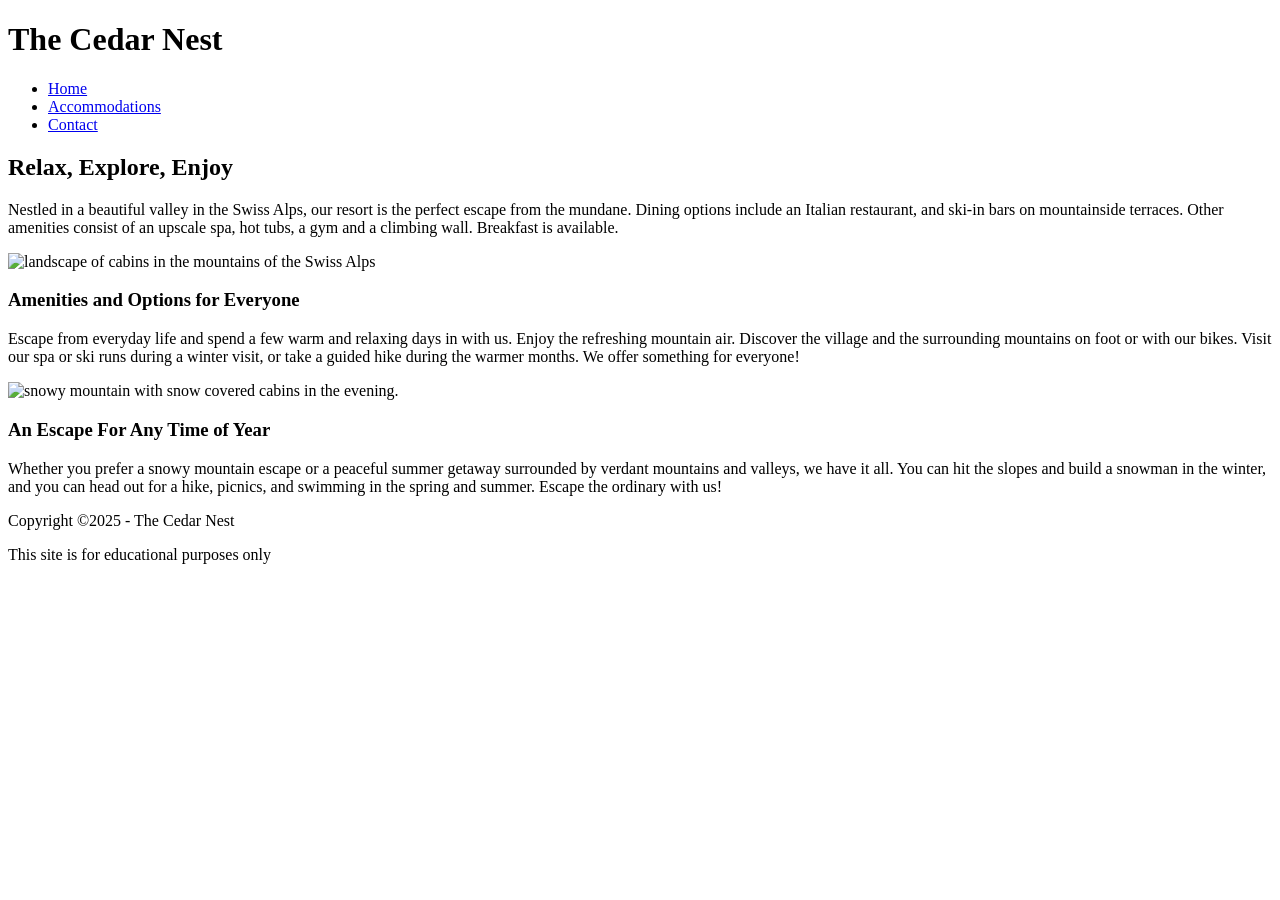
==== index.html @ b3ec8c48 "Added files" ====
<!DOCTYPE html>
<html lang="en">
    <head>
        <meta charset="utf-8">
        <title>The Cedar Nest</title>
        <meta name="author" content="Allison Marshall">
        <meta name="description" content="A website for The Cedar Nest, a resort situated in the Swiss Alps.">
        
        <link rel="icon" href="images/favicon-16x16.png" type="image/x-icon">

        <link rel="preconnect" href="https://fonts.googleapis.com">
        <link rel="preconnect" href="https://fonts.gstatic.com" crossorigin>
        <link href="https://fonts.googleapis.com/css2?family=Aladin&family=Nanum+Myeongjo&family=Open+Sans:ital,wght@0,300..800;1,300..800&display=swap" rel="stylesheet">

        <link rel="stylesheet" href="styles.css">
    </head>

    <body>
        <header>
            <a href="#" aria-label="Go to The Cedar Nest homepage">
            </a>
            <h1>The Cedar Nest</h1>
            <nav>
                <ul>
                    <li><a href="index.html">Home</a></li>
                    <li><a href="#">Accommodations</a></li>
                    <li><a href="contact.html">Contact</a></li>
                    </ul>
            </nav>
        </header>

        <main>
            <div class="main-back">
                <section id="h2">
                    <h2>Relax, Explore, Enjoy</h2>
                        <p>Nestled in a beautiful valley in the Swiss Alps, our resort is the perfect escape from the mundane. Dining options include an Italian restaurant, and ski-in bars on mountainside terraces. Other amenities consist of an upscale spa, hot tubs, a gym and a climbing wall. Breakfast is available.</p>
                </section>
                <div class="content-all">
                    <section class="pt1">
                        <div class="pt1">
                            <img src="images/swiss-chalet.jpg" alt="landscape of cabins in the mountains of the Swiss Alps" width="650" height="400">
                            <h3>Amenities and Options for Everyone</h3>
                            <p>Escape from everyday life and spend a few warm and relaxing days in with us. Enjoy the refreshing mountain air. Discover the village and the surrounding mountains on foot or with our bikes. Visit our spa or ski runs during a winter visit, or take a guided hike during the warmer months. We offer something for everyone!</p>
                        </div>
                    </section>
            
                    <section class="pt2">
                        <div class="pt2">
                            <img src="images/snowy-chalet.jpg" alt="snowy mountain with snow covered cabins in the evening." width="650" height="400">
                            <h3>An Escape For Any Time of Year</h3>
                            <p> Whether you prefer a snowy mountain escape or a peaceful summer getaway surrounded by verdant mountains and valleys, we have it all. You can hit the slopes and build a snowman in the winter, and you can head out for a hike, picnics, and swimming in the spring and summer. Escape the ordinary with us!</p>
                        </div>
                    </section>
                </div>
            </div>
        </main>

        <footer>
            <p>Copyright ©2025 - The Cedar Nest</p>
            <p>This site is for educational purposes only</p>
        </footer>
    </body>
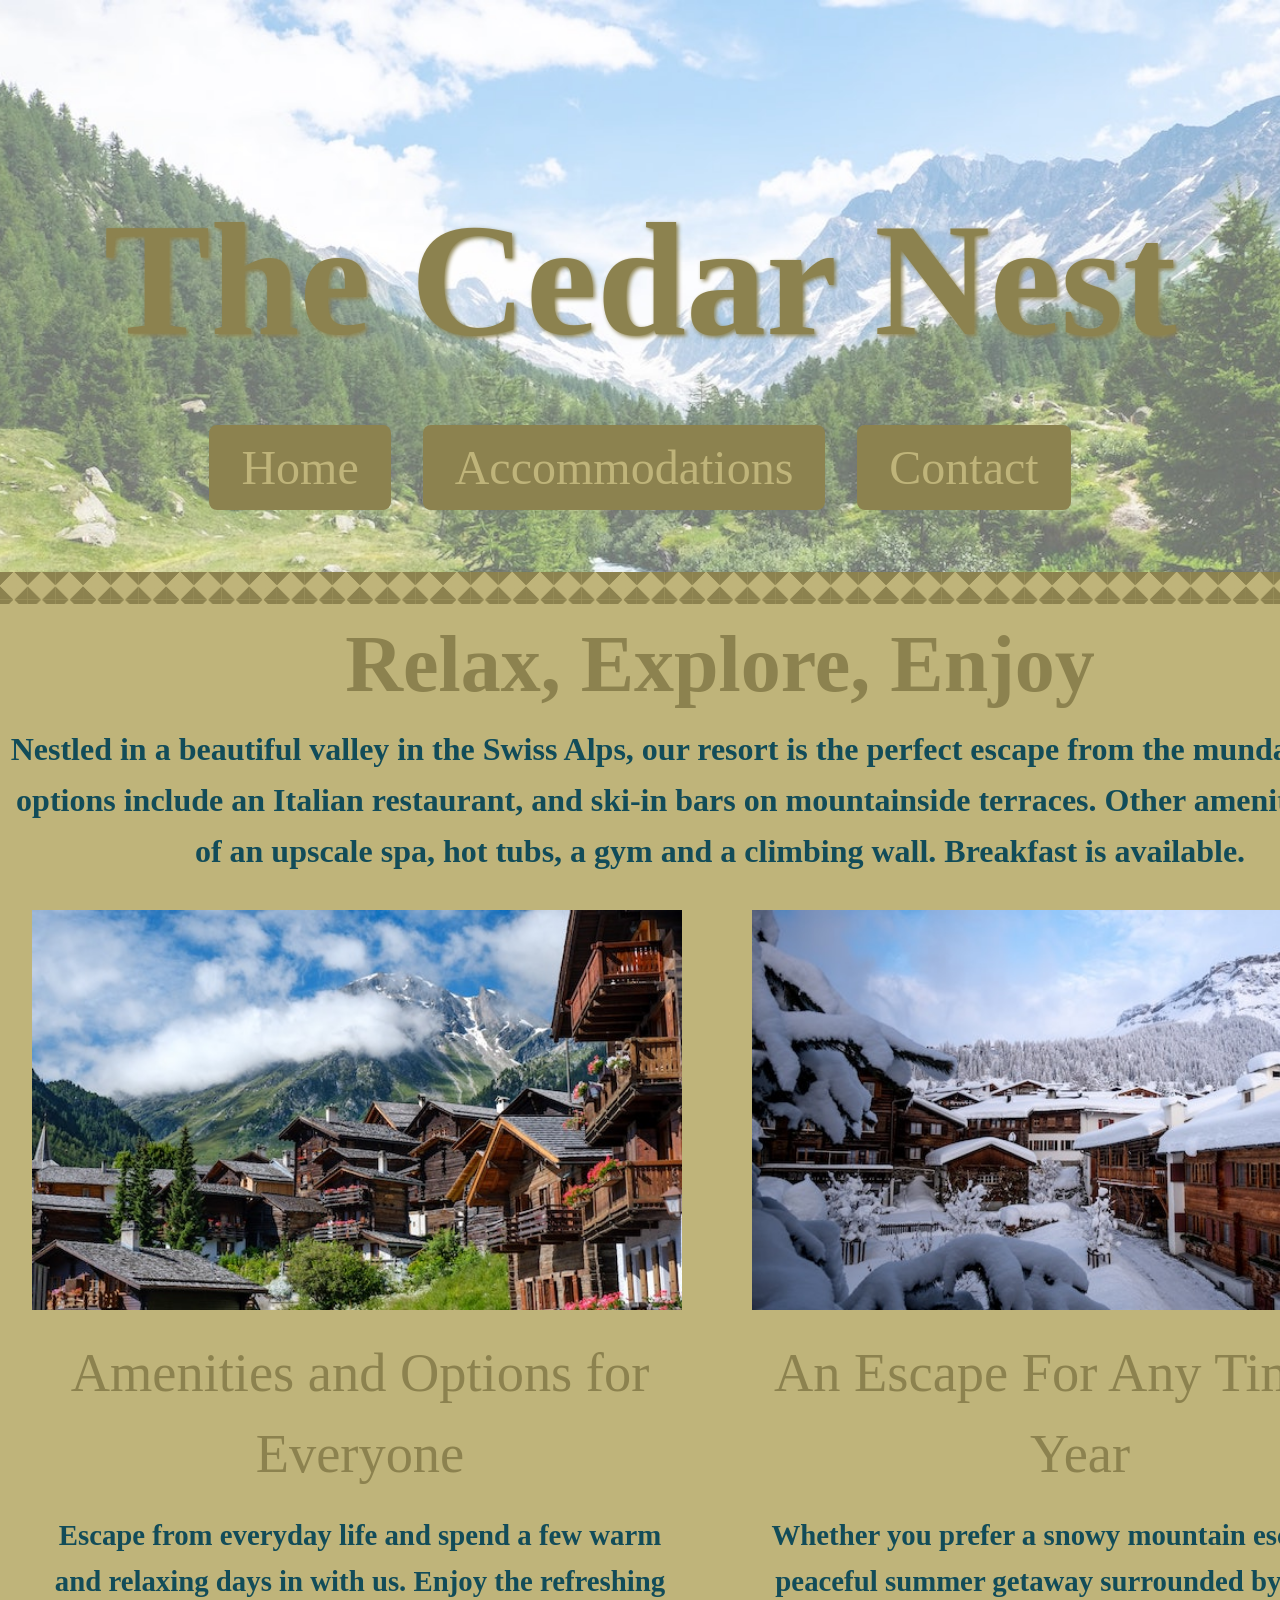
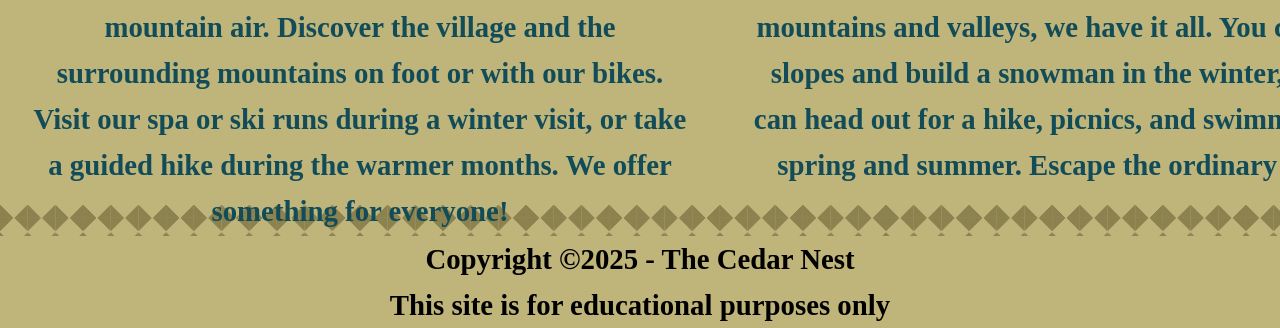
==== commit fdf33770: "added the correct files of html/css" ====
--- a/index.html
+++ b/index.html
@@ -12,7 +12,7 @@
         <link rel="preconnect" href="https://fonts.gstatic.com" crossorigin>
         <link href="https://fonts.googleapis.com/css2?family=Aladin&family=Nanum+Myeongjo&family=Open+Sans:ital,wght@0,300..800;1,300..800&display=swap" rel="stylesheet">
 
-        <link rel="stylesheet" href="styles.css">
+        <link rel="stylesheet" href="styles.obs.css">
     </head>
 
     <body>
--- a/styles.obs.css
+++ b/styles.obs.css
@@ -0,0 +1,2 @@
+/* OBFUSCATED BY CSSOBFUSCATOR.COM at 2025/05/02 16:32:02 */
+html,body{margin-left:0;}body,html{margin-bottom:0;}html,body{margin-right:0;}html,body{margin-top:0;}html,body{padding-left:0;}html,body{padding-bottom:0;}html,body{padding-right:0;}body,html{padding-top:0;}#form{display:grid;}html{border-left-width:0;}html{border-bottom-width:0;}html{border-right-width:0;}html{border-top-width:0;}blockquote:before{content:"";}html{border-left-style:none;}html{border-bottom-style:none;}html{border-right-style:none;}html{border-top-style:none;}html{border-left-color:currentColor;}html{border-bottom-color:currentColor;}html{border-right-color:currentColor;}html{border-top-color:currentColor;}html{border-image:none;}html{font-size:100%;}html{font:inherit;}body,html,span,div{vertical-align:baseline;}#form{grid-template-columns:1fr 1fr;}body{border-left-width:0;}body{border-bottom-width:0;}body{border-right-width:0;}body{border-top-width:0;}body{border-left-style:none;}body{border-bottom-style:none;}body{border-right-style:none;}body{border-top-style:none;}body{border-left-color:currentColor;}body{border-bottom-color:currentColor;}body{border-right-color:currentColor;}body{border-top-color:currentColor;}body{border-image:none;}body{font-size:100%;}body{font:inherit;}div,span,object,applet{margin-left:0;}span,div,object,applet{margin-bottom:0;}applet,div,object,span{margin-right:0;}div,span,object,applet{margin-top:0;}div,span,object,applet{padding-left:0;}span,object,div,applet{padding-bottom:0;}applet,span,div,object{padding-right:0;}div,object,applet,span{padding-top:0;}div{border-left-width:0;}div{border-bottom-width:0;}div{border-right-width:0;}div{border-top-width:0;}div{border-left-style:none;}div{border-bottom-style:none;}div{border-right-style:none;}div{border-top-style:none;}div{border-left-color:currentColor;}div{border-bottom-color:currentColor;}div{border-right-color:currentColor;}div{border-top-color:currentColor;}div{border-image:none;}div{font-size:100%;}div{font:inherit;}span{border-left-width:0;}span{border-bottom-width:0;}span{border-right-width:0;}span{border-top-width:0;}span{border-left-style:none;}span{border-bottom-style:none;}span{border-right-style:none;}span{border-top-style:none;}span{border-left-color:currentColor;}span{border-bottom-color:currentColor;}span{border-right-color:currentColor;}span{border-top-color:currentColor;}span{border-image:none;}span{font-size:100%;}span{font:inherit;}:root{--med-blue:#387ca6;}applet{border-left-width:0;}applet{border-bottom-width:0;}applet{border-right-width:0;}applet{border-top-width:0;}applet{border-left-style:none;}applet{border-bottom-style:none;}applet{border-right-style:none;}applet{border-top-style:none;}applet{border-left-color:currentColor;}applet{border-bottom-color:currentColor;}applet{border-right-color:currentColor;}applet{border-top-color:currentColor;}:root{--lt-blue:#a0c9d9;}applet{border-image:none;}applet{font-size:100%;}applet{font:inherit;}object,applet{vertical-align:baseline;}:root{--dk-blue:#124c59;}:root{--dk-beige:#8c824f;}object{border-left-width:0;}object{border-bottom-width:0;}object{border-right-width:0;}object{border-top-width:0;}object{border-left-style:none;}object{border-bottom-style:none;}object{border-right-style:none;}object{border-top-style:none;}object{border-left-color:currentColor;}object{border-bottom-color:currentColor;}object{border-right-color:currentColor;}object{border-top-color:currentColor;}object{border-image:none;}object{font-size:100%;}object{font:inherit;}h2,iframe,h1,h3{margin-left:0;}iframe,h3,h1,h2{margin-bottom:0;}h3,h2,iframe,h1{margin-right:0;}h1,h3,h2,iframe{margin-top:0;}h3,h1,iframe,h2{padding-left:0;}h2,h1,h3,iframe{padding-bottom:0;}h1,iframe,h2,h3{padding-right:0;}h3,iframe,h2,h1{padding-top:0;}iframe{border-left-width:0;}iframe{border-bottom-width:0;}:root{--lt-beige:#bfb47a;}iframe{border-right-width:0;}iframe{border-top-width:0;}iframe{border-left-style:none;}iframe{border-bottom-style:none;}iframe{border-right-style:none;}iframe{border-top-style:none;}iframe{border-left-color:currentColor;}iframe{border-bottom-color:currentColor;}iframe{border-right-color:currentColor;}iframe{border-top-color:currentColor;}iframe{border-image:none;}iframe{font-size:100%;}iframe{font:inherit;}h1,iframe{vertical-align:baseline;}h1{border-left-width:0;}h1{border-bottom-width:0;}h1{border-right-width:0;}h1{border-top-width:0;}h1{border-left-style:none;}h1{border-bottom-style:none;}h1{border-right-style:none;}h1{border-top-style:none;}h1{border-left-color:currentColor;}h1{border-bottom-color:currentColor;}h1{border-right-color:currentColor;}h1{border-top-color:currentColor;}h1{border-image:none;}h1{font-size:100%;}h1{font:inherit;}h2{border-left-width:0;}blockquote:before{content:none;}h2{border-bottom-width:0;}h2{border-right-width:0;}h2{border-top-width:0;}h2{border-left-style:none;}h2{border-bottom-style:none;}h2{border-right-style:none;}h2{border-top-style:none;}nav a:hover{color:var(--lt-blue);}h2{border-left-color:currentColor;}h2{border-bottom-color:currentColor;}h2{border-right-color:currentColor;}h2{border-top-color:currentColor;}h2{border-image:none;}h2{font-size:100%;}h2{font:inherit;}h3,h2{vertical-align:baseline;}h1:hover{color:var(--dk-blue);}h3{border-left-width:0;}h3{border-bottom-width:0;}h3{border-right-width:0;}h3{border-top-width:0;}h3{border-left-style:none;}h3{border-bottom-style:none;}h3{border-right-style:none;}h3{border-top-style:none;}#form{gap:.5rem;}h3{border-left-color:currentColor;}h3{border-bottom-color:currentColor;}h3{border-right-color:currentColor;}h3{border-top-color:currentColor;}h3{border-image:none;}h3{font-size:100%;}h3{font:inherit;}h5,h4{margin-left:0;}h5,h6,h4,#form{margin-bottom:0;}h4,h5{margin-right:0;}[class~=radio-option] input[type="radio"]{background-color:white;}h4,h5{margin-top:0;}h4,h5{padding-left:0;}h5,h4{padding-bottom:0;}h4,h5{padding-right:0;}h5,h4{padding-top:0;}h4{border-left-width:0;}#form{margin-left:auto;}h4{border-bottom-width:0;}h4{border-right-width:0;}h4{border-top-width:0;}h4{border-left-style:none;}h4{border-bottom-style:none;}h4{border-right-style:none;}h4{border-top-style:none;}h4{border-left-color:currentColor;}h4{border-bottom-color:currentColor;}h4{border-right-color:currentColor;}h4{border-top-color:currentColor;}h4{border-image:none;}h4{font-size:100%;}h4{font:inherit;}h4,h5{vertical-align:baseline;}h5{border-left-width:0;}blockquote:after{content:"";}h5{border-bottom-width:0;}h5{border-right-width:0;}h5{border-top-width:0;}h5{border-left-style:none;}h5{border-bottom-style:none;}h5{border-right-style:none;}h5{border-top-style:none;}h5{border-left-color:currentColor;}h5{border-bottom-color:currentColor;}h5{border-right-color:currentColor;}h5{border-top-color:currentColor;}h5{border-image:none;}h5{font-size:100%;}:root{--body-fonts:"Aladin","Nanum-Myeongjo","Open-Sans";}h5{font:inherit;}h6,p{margin-left:0;}p,h6{margin-right:0;}p,h6{margin-top:0;}h6,p{padding-left:0;}h6,p{padding-bottom:0;}h6,p{padding-right:0;}p,h6{padding-top:0;}h6{border-left-width:0;}h6{border-bottom-width:0;}h6{border-right-width:0;}h6{border-top-width:0;}h6{border-left-style:none;}h6{border-bottom-style:none;}h6{border-right-style:none;}h6{border-top-style:none;}h6{border-left-color:currentColor;}h6{border-bottom-color:currentColor;}h6{border-right-color:currentColor;}h6{border-top-color:currentColor;}h6{border-image:none;}h6{font-size:100%;}h6{font:inherit;}p,h6{vertical-align:baseline;}blockquote,p{margin-bottom:0;}p{border-left-width:0;}.radio-option input[type="radio"]:checked::before{content:"";}p{border-bottom-width:0;}p{border-right-width:0;}p{border-top-width:0;}p{border-left-style:none;}.radio-option input[type="radio"]:checked::before{width:.145833333in;}p{border-bottom-style:none;}p{border-right-style:none;}p{border-top-style:none;}#my-submit:focus{outline:.1875pc solid var(--med-blue);}p{border-left-color:currentColor;}p{border-bottom-color:currentColor;}p{border-right-color:currentColor;}p{border-top-color:currentColor;}p{border-image:none;}p{font-size:100%;}p{font:inherit;}abbr,blockquote,pre,a{margin-left:0;}a,abbr,blockquote,pre{margin-right:0;}blockquote,pre{margin-top:0;}pre,blockquote{padding-left:0;}pre,blockquote{padding-bottom:0;}pre,blockquote{padding-right:0;}pre,blockquote{padding-top:0;}blockquote{border-left-width:0;}blockquote{border-bottom-width:0;}blockquote{border-right-width:0;}blockquote{border-top-width:0;}blockquote{border-left-style:none;}blockquote{border-bottom-style:none;}blockquote{border-right-style:none;}blockquote{border-top-style:none;}#form{margin-right:auto;}blockquote{border-left-color:currentColor;}blockquote{border-bottom-color:currentColor;}blockquote{border-right-color:currentColor;}blockquote{border-top-color:currentColor;}blockquote{border-image:none;}blockquote{font-size:100%;}blockquote{font:inherit;}blockquote,pre{vertical-align:baseline;}pre,a{margin-bottom:0;}pre{border-left-width:0;}pre{border-bottom-width:0;}pre{border-right-width:0;}pre{border-top-width:0;}pre{border-left-style:none;}pre{border-bottom-style:none;}pre{border-right-style:none;}pre{border-top-style:none;}pre{border-left-color:currentColor;}pre{border-bottom-color:currentColor;}pre{border-right-color:currentColor;}pre{border-top-color:currentColor;}pre{border-image:none;}pre{font-size:100%;}pre{font:inherit;}h1:hover{cursor:default;}acronym,a,abbr,#form{margin-top:0;}abbr,a{padding-left:0;}a,abbr{padding-bottom:0;}abbr,a{padding-right:0;}a,abbr{padding-top:0;}a{border-left-width:0;}a{border-bottom-width:0;}a{border-right-width:0;}a{border-top-width:0;}a{border-left-style:none;}a{border-bottom-style:none;}a{border-right-style:none;}[class~=main-back]{background-color:var(--lt-beige);}a{border-top-style:none;}a{border-left-color:currentColor;}a{border-bottom-color:currentColor;}a{border-right-color:currentColor;}a{border-top-color:currentColor;}a{border-image:none;}a{font-size:100%;}a{font:inherit;}a,abbr{vertical-align:baseline;}acronym,abbr{margin-bottom:0;}abbr{border-left-width:0;}abbr{border-bottom-width:0;}abbr{border-right-width:0;}abbr{border-top-width:0;}#form{padding-left:3rem;}abbr{border-left-style:none;}abbr{border-bottom-style:none;}abbr{border-right-style:none;}abbr{border-top-style:none;}abbr{border-left-color:currentColor;}abbr{border-bottom-color:currentColor;}abbr{border-right-color:currentColor;}abbr{border-top-color:currentColor;}abbr{border-image:none;}abbr{font-size:100%;}abbr{font:inherit;}acronym,address{margin-left:0;}#form{padding-bottom:3rem;}cite,address,acronym,big{margin-right:0;}address,acronym,cite,big{padding-left:0;}big,address,acronym,cite{padding-bottom:0;}acronym,big,cite,address{padding-right:0;}cite,address,acronym,big{padding-top:0;}acronym{border-left-width:0;}acronym{border-bottom-width:0;}acronym{border-right-width:0;}acronym{border-top-width:0;}acronym{border-left-style:none;}acronym{border-bottom-style:none;}acronym{border-right-style:none;}acronym{border-top-style:none;}acronym{border-left-color:currentColor;}acronym{border-bottom-color:currentColor;}acronym{border-right-color:currentColor;}acronym{border-top-color:currentColor;}acronym{border-image:none;}acronym{font-size:100%;}acronym{font:inherit;}acronym,big,address,cite{vertical-align:baseline;}blockquote:after{content:none;}big,cite,code,address{margin-bottom:0;}address,big,code,cite{margin-top:0;}address{border-left-width:0;}address{border-bottom-width:0;}address{border-right-width:0;}address{border-top-width:0;}address{border-left-style:none;}address{border-bottom-style:none;}address{border-right-style:none;}address{border-top-style:none;}address{border-left-color:currentColor;}address{border-bottom-color:currentColor;}address{border-right-color:currentColor;}address{border-top-color:currentColor;}address{border-image:none;}address{font-size:100%;}address{font:inherit;}big,cite{margin-left:0;}big{border-left-width:0;}big{border-bottom-width:0;}big{border-right-width:0;}big{border-top-width:0;}big{border-left-style:none;}big{border-bottom-style:none;}big{border-right-style:none;}big{border-top-style:none;}big{border-left-color:currentColor;}big{border-bottom-color:currentColor;}big{border-right-color:currentColor;}big{border-top-color:currentColor;}big{border-image:none;}big{font-size:100%;}big{font:inherit;}[class~=radio-option] input[type="radio"]{border-radius:50%;}cite{border-left-width:0;}cite{border-bottom-width:0;}cite{border-right-width:0;}cite{border-top-width:0;}cite{border-left-style:none;}cite{border-bottom-style:none;}cite{border-right-style:none;}cite{border-top-style:none;}cite{border-left-color:currentColor;}cite{border-bottom-color:currentColor;}cite{border-right-color:currentColor;}cite{border-top-color:currentColor;}cite{border-image:none;}q:before{content:"";}cite{font-size:100%;}cite{font:inherit;}del,code{margin-left:0;}#form{padding-right:3rem;}code,del{margin-right:0;}code,del{padding-left:0;}[class~=main-back]{width:1440px;}code,del{padding-bottom:0;}del,code{padding-right:0;}h2:hover{color:var(--dk-blue);}code,del{padding-top:0;}code{border-left-width:0;}code{border-bottom-width:0;}code{border-right-width:0;}code{border-top-width:0;}code{border-left-style:none;}code{border-bottom-style:none;}code{border-right-style:none;}code{border-top-style:none;}code{border-left-color:currentColor;}code{border-bottom-color:currentColor;}code{border-right-color:currentColor;}code{border-top-color:currentColor;}code{border-image:none;}code{font-size:100%;}code{font:inherit;}code,del{vertical-align:baseline;}dfn,del{margin-bottom:0;}dfn,del{margin-top:0;}del{border-left-width:0;}del{border-bottom-width:0;}del{border-right-width:0;}del{border-top-width:0;}#form{padding-top:3rem;}#form{background-color:var(--lt-beige);}del{border-left-style:none;}del{border-bottom-style:none;}del{border-right-style:none;}del{border-top-style:none;}#my-comments{height:86.25pt;}del{border-left-color:currentColor;}del{border-bottom-color:currentColor;}del{border-right-color:currentColor;}del{border-top-color:currentColor;}[class~=main-back]{height:900pt;}del{border-image:none;}del{font-size:100%;}del{font:inherit;}em,dfn{margin-left:0;}em,dfn{margin-right:0;}dfn,em{padding-left:0;}em,dfn{padding-bottom:0;}dfn,em{padding-right:0;}em,dfn{padding-top:0;}dfn{border-left-width:0;}dfn{border-bottom-width:0;}#my-comments{width:400px;}dfn{border-right-width:0;}dfn{border-top-width:0;}dfn{border-left-style:none;}dfn{border-bottom-style:none;}dfn{border-right-style:none;}dfn{border-top-style:none;}dfn{border-left-color:currentColor;}dfn{border-bottom-color:currentColor;}dfn{border-right-color:currentColor;}dfn{border-top-color:currentColor;}dfn{border-image:none;}dfn{font-size:100%;}dfn{font:inherit;}dfn,em{vertical-align:baseline;}img,em{margin-bottom:0;}img,em{margin-top:0;}em{border-left-width:0;}em{border-bottom-width:0;}em{border-right-width:0;}em{border-top-width:0;}em{border-left-style:none;}em{border-bottom-style:none;}em{border-right-style:none;}em{border-top-style:none;}em{border-left-color:currentColor;}em{border-bottom-color:currentColor;}em{border-right-color:currentColor;}em{border-top-color:currentColor;}em{border-image:none;}em{font-size:100%;}em{font:inherit;}#my-comments{margin-top:.104166667in;}ins,img{margin-left:0;}ins,img{margin-right:0;}img,ins{padding-left:0;}ins,img{padding-bottom:0;}img,ins{padding-right:0;}img,ins{padding-top:0;}img{border-left-width:0;}[class~=content-all]{display:grid;}img{border-bottom-width:0;}img{border-right-width:0;}img{border-top-width:0;}img{border-left-style:none;}img{border-bottom-style:none;}img{border-right-style:none;}img{border-top-style:none;}img{border-left-color:currentColor;}img{border-bottom-color:currentColor;}img{border-right-color:currentColor;}img{border-top-color:currentColor;}img{border-image:none;}img{font-size:100%;}img{font:inherit;}ins,img{vertical-align:baseline;}q:before{content:none;}s,kbd,q,ins{margin-bottom:0;}ins,q,kbd,s{margin-top:0;}ins{border-left-width:0;}ins{border-bottom-width:0;}ins{border-right-width:0;}ins{border-top-width:0;}ins{border-left-style:none;}ins{border-bottom-style:none;}ins{border-right-style:none;}ins{border-top-style:none;}ins{border-left-color:currentColor;}ins{border-bottom-color:currentColor;}ins{border-right-color:currentColor;}ins{border-top-color:currentColor;}ins{border-image:none;}ins{font-size:100%;}ins{font:inherit;}q,kbd{margin-left:0;}q,kbd{margin-right:0;}kbd,q{padding-left:0;}q,kbd{padding-bottom:0;}q,kbd{padding-right:0;}q,kbd{padding-top:0;}kbd{border-left-width:0;}kbd{border-bottom-width:0;}kbd{border-right-width:0;}kbd{border-top-width:0;}kbd{border-left-style:none;}kbd{border-bottom-style:none;}kbd{border-right-style:none;}kbd{border-top-style:none;}kbd{border-left-color:currentColor;}kbd{border-bottom-color:currentColor;}[class~=content] img{width:100%;}kbd{border-right-color:currentColor;}kbd{border-top-color:currentColor;}kbd{border-image:none;}kbd{font-size:100%;}kbd{font:inherit;}kbd,q{vertical-align:baseline;}q{border-left-width:0;}q{border-bottom-width:0;}q{border-right-width:0;}q{border-top-width:0;}q:after{content:"";}q{border-left-style:none;}q{border-bottom-style:none;}q{border-right-style:none;}q{border-top-style:none;}[class~=content-all]{grid-template-columns:1fr 1fr;}q{border-left-color:currentColor;}q{border-bottom-color:currentColor;}q{border-right-color:currentColor;}q{border-top-color:currentColor;}q{border-image:none;}q{font-size:100%;}q{font:inherit;}s,samp{margin-left:0;}s,samp{margin-right:0;}samp,s{padding-left:0;}samp,s{padding-bottom:0;}samp,s{padding-right:0;}samp,s{padding-top:0;}s{border-left-width:0;}s{border-bottom-width:0;}s{border-right-width:0;}s{border-top-width:0;}s{border-left-style:none;}s{border-bottom-style:none;}s{border-right-style:none;}s{border-top-style:none;}s{border-left-color:currentColor;}s{border-bottom-color:currentColor;}s{border-right-color:currentColor;}#my-submit{background-color:var(--dk-beige);}s{border-top-color:currentColor;}[class~=content] img{height:auto;}s{border-image:none;}s{font-size:100%;}[class~=content-all]{gap:4rem;}s{font:inherit;}s,strike,samp,small{vertical-align:baseline;}small,samp,strong,strike{margin-bottom:0;}small,strong,strike,samp{margin-top:0;}samp{border-left-width:0;}samp{border-bottom-width:0;}samp{border-right-width:0;}samp{border-top-width:0;}samp{border-left-style:none;}samp{border-bottom-style:none;}samp{border-right-style:none;}samp{border-top-style:none;}samp{border-left-color:currentColor;}samp{border-bottom-color:currentColor;}samp{border-right-color:currentColor;}samp{border-top-color:currentColor;}samp{border-image:none;}samp{font-size:100%;}samp{font:inherit;}strike,small{margin-left:0;}strike,small{margin-right:0;}small,strike{padding-left:0;}strike,small{padding-bottom:0;}strike,small{padding-right:0;}small,strike{padding-top:0;}small{border-left-width:0;}small{border-bottom-width:0;}small{border-right-width:0;}small{border-top-width:0;}small{border-left-style:none;}small{border-bottom-style:none;}small{border-right-style:none;}small{border-top-style:none;}small{border-left-color:currentColor;}small{border-bottom-color:currentColor;}small{border-right-color:currentColor;}small{border-top-color:currentColor;}small{border-image:none;}small{font-size:100%;}small{font:inherit;}strike{border-left-width:0;}strike{border-bottom-width:0;}[class~=content-all]{margin-left:auto;}strike{border-right-width:0;}strike{border-top-width:0;}strike{border-left-style:none;}strike{border-bottom-style:none;}strike{border-right-style:none;}#my-submit{border-left-width:medium;}strike{border-top-style:none;}strike{border-left-color:currentColor;}strike{border-bottom-color:currentColor;}strike{border-right-color:currentColor;}strike{border-top-color:currentColor;}strike{border-image:none;}strike{font-size:100%;}strike{font:inherit;}sub,strong{margin-left:0;}sub,strong{margin-right:0;}strong,sub{padding-left:0;}sub,strong{padding-bottom:0;}strong,sub{padding-right:0;}sub,strong{padding-top:0;}strong{border-left-width:0;}strong{border-bottom-width:0;}strong{border-right-width:0;}strong{border-top-width:0;}strong{border-left-style:none;}strong{border-bottom-style:none;}strong{border-right-style:none;}strong{border-top-style:none;}strong{border-left-color:currentColor;}strong{border-bottom-color:currentColor;}strong{border-right-color:currentColor;}strong{border-top-color:currentColor;}strong{border-image:none;}strong{font-size:100%;}strong{font:inherit;}strong,sub{vertical-align:baseline;}[class~=content-all],tt,sup,sub{margin-bottom:0;}[class~=content] img{border-radius:4rem;}sup,sub{margin-top:0;}h3:hover{color:var(--dk-blue);}sub{border-left-width:0;}sub{border-bottom-width:0;}sub{border-right-width:0;}.radio-option input[type="radio"]:checked::before{height:.145833333in;}sub{border-top-width:0;}sub{border-left-style:none;}sub{border-bottom-style:none;}sub{border-right-style:none;}sub{border-top-style:none;}sub{border-left-color:currentColor;}sub{border-bottom-color:currentColor;}sub{border-right-color:currentColor;}sub{border-top-color:currentColor;}sub{border-image:none;}.radio-option input[type="radio"]:checked::before{background:var(--dk-blue);}sub{font-size:100%;}sub{font:inherit;}tt,sup{margin-left:0;}sup,tt{margin-right:0;}tt,sup{padding-left:0;}sup,tt{padding-bottom:0;}sup,tt{padding-right:0;}sup,tt{padding-top:0;}sup{border-left-width:0;}q:after{content:none;}sup{border-bottom-width:0;}sup{border-right-width:0;}sup{border-top-width:0;}sup{border-left-style:none;}sup{border-bottom-style:none;}sup{border-right-style:none;}sup{border-top-style:none;}sup{border-left-color:currentColor;}sup{border-bottom-color:currentColor;}sup{border-right-color:currentColor;}sup{border-top-color:currentColor;}sup{border-image:none;}sup{font-size:100%;}#my-submit{border-bottom-width:medium;}sup{font:inherit;}tt,sup{vertical-align:baseline;}#h2 p{text-align:center;}tt,var{margin-top:0;}h3:hover{cursor:default;}header > a{padding-left:1rem;}tt{border-left-width:0;}tt{border-bottom-width:0;}tt{border-right-width:0;}tt{border-top-width:0;}tt{border-left-style:none;}tt{border-bottom-style:none;}tt{border-right-style:none;}tt{border-top-style:none;}tt{border-left-color:currentColor;}tt{border-bottom-color:currentColor;}tt{border-right-color:currentColor;}tt{border-top-color:currentColor;}tt{border-image:none;}tt{font-size:100%;}tt{font:inherit;}[class~=contact] h2{font-size:5rem;}b,var{margin-left:0;}b,var{margin-bottom:0;}b,var{margin-right:0;}var,b{padding-left:0;}var,b{padding-bottom:0;}b,var{padding-right:0;}var,b{padding-top:0;}#my-submit{border-right-width:medium;}var{border-left-width:0;}var{border-bottom-width:0;}var{border-right-width:0;}[class~=contact] h2{color:var(--dk-blue);}var{border-top-width:0;}var{border-left-style:none;}var{border-bottom-style:none;}var{border-right-style:none;}var{border-top-style:none;}var{border-left-color:currentColor;}var{border-bottom-color:currentColor;}var{border-right-color:currentColor;}var{border-top-color:currentColor;}var{border-image:none;}var{font-size:100%;}var{font:inherit;}b,var{vertical-align:baseline;}i,b,[class~=content-all],u{margin-top:0;}[class~=content-all]{margin-right:auto;}b{border-left-width:0;}b{border-bottom-width:0;}b{border-right-width:0;}[class~=contact] h2{text-align:left;}b{border-top-width:0;}b{border-left-style:none;}b{border-bottom-style:none;}b{border-right-style:none;}b{border-top-style:none;}b{border-left-color:currentColor;}b{border-bottom-color:currentColor;}b{border-right-color:currentColor;}b{border-top-color:currentColor;}b{border-image:none;}b{font-size:100%;}b{font:inherit;}i,u{margin-left:0;}u,i{margin-bottom:0;}u,i{margin-right:0;}u,i{padding-left:0;}i,u{padding-bottom:0;}i,u{padding-right:0;}i,u{padding-top:0;}u{border-left-width:0;}u{border-bottom-width:0;}u{border-right-width:0;}u{border-top-width:0;}#my-submit{border-top-width:medium;}u,#my-submit{border-left-style:none;}u{border-bottom-style:none;}u{border-right-style:none;}u{border-top-style:none;}u{border-left-color:currentColor;}u{border-bottom-color:currentColor;}u{border-right-color:currentColor;}u{border-top-color:currentColor;}u{border-image:none;}u{font-size:100%;}u{font:inherit;}u,i{vertical-align:baseline;}i{border-left-width:0;}i{border-bottom-width:0;}i{border-right-width:0;}i{border-top-width:0;}i{border-left-style:none;}i{border-bottom-style:none;}i{border-right-style:none;}i{border-top-style:none;}i{border-left-color:currentColor;}i{border-bottom-color:currentColor;}i{border-right-color:currentColor;}i{border-top-color:currentColor;}i{border-image:none;}i{font-size:100%;}i{font:inherit;}center,dl{margin-left:0;}dl,center{margin-bottom:0;}center,dl{margin-right:0;}dl,center{margin-top:0;}center,dl{padding-left:0;}center,dl{padding-bottom:0;}center,dl{padding-right:0;}center,dl{padding-top:0;}center{border-left-width:0;}center{border-bottom-width:0;}center{border-right-width:0;}[class~=content-all]{padding-left:2rem;}center{border-top-width:0;}center{border-left-style:none;}center{border-bottom-style:none;}center{border-right-style:none;}[class~=content-all]{padding-bottom:2rem;}center{border-top-style:none;}center{border-left-color:currentColor;}center{border-bottom-color:currentColor;}center{border-right-color:currentColor;}center{border-top-color:currentColor;}center{border-image:none;}[class~=contact] h2{width:100%;}center{font-size:100%;}center{font:inherit;}dl,center{vertical-align:baseline;}#my-submit:hover{color:var(--lt-blue);}dl{border-left-width:0;}dl{border-bottom-width:0;}dl{border-right-width:0;}dl{border-top-width:0;}header > a{padding-bottom:1rem;}dl{border-left-style:none;}#my-submit,dl{border-bottom-style:none;}dl,#my-submit{border-right-style:none;}dl{border-top-style:none;}dl{border-left-color:currentColor;}dl{border-bottom-color:currentColor;}dl{border-right-color:currentColor;}dl{border-top-color:currentColor;}dl{border-image:none;}dl{font-size:100%;}dl{font:inherit;}[class~=content-all]{padding-right:2rem;}dt,dd{margin-left:0;}dd,dt{margin-bottom:0;}dt,dd{margin-right:0;}dd,dt{margin-top:0;}dt,dd{padding-left:0;}dd,dt{padding-bottom:0;}dt,dd{padding-right:0;}dd,dt{padding-top:0;}dt{border-left-width:0;}dt{border-bottom-width:0;}dt{border-right-width:0;}dt{border-top-width:0;}dt{border-left-style:none;}dt{border-bottom-style:none;}dt{border-right-style:none;}dt{border-top-style:none;}dt{border-left-color:currentColor;}dt{border-bottom-color:currentColor;}dt{border-right-color:currentColor;}dt{border-top-color:currentColor;}dt{border-image:none;}dt{font-size:100%;}dt{font:inherit;}ul,dt,ol,dd{vertical-align:baseline;}dd{border-left-width:0;}dd{border-bottom-width:0;}dd{border-right-width:0;}dd{border-top-width:0;}dd{border-left-style:none;}dd{border-bottom-style:none;}dd{border-right-style:none;}dd{border-top-style:none;}dd{border-left-color:currentColor;}dd{border-bottom-color:currentColor;}dd{border-right-color:currentColor;}dd{border-top-color:currentColor;}dd{border-image:none;}dd{font-size:100%;}dd{font:inherit;}ol,fieldset,li,ul{margin-left:0;}ul,li,fieldset,ol{margin-bottom:0;}ul,ol{margin-right:0;}ol,ul{margin-top:0;}ul,ol{padding-left:0;}ol,ul{padding-bottom:0;}ul,ol{padding-right:0;}ol,ul{padding-top:0;}ol{border-left-width:0;}ol{border-bottom-width:0;}ol{border-right-width:0;}ol{border-top-width:0;}ol{border-left-style:none;}ol{border-bottom-style:none;}ol{border-right-style:none;}ol,#my-submit{border-top-style:none;}ol{border-left-color:currentColor;}ol{border-bottom-color:currentColor;}ol{border-right-color:currentColor;}ol{border-top-color:currentColor;}ol{border-image:none;}ol{font-size:100%;}ol{font:inherit;}header > a{padding-right:1rem;}ul{border-left-width:0;}ul{border-bottom-width:0;}ul{border-right-width:0;}ul{border-top-width:0;}ul{border-left-style:none;}ul{border-bottom-style:none;}ul{border-right-style:none;}ul{border-top-style:none;}ul{border-left-color:currentColor;}ul{border-bottom-color:currentColor;}ul{border-right-color:currentColor;}ul{border-top-color:currentColor;}ul{border-image:none;}ul{font-size:100%;}ul{font:inherit;}li,fieldset{margin-right:0;}li,fieldset{margin-top:0;}li,fieldset{padding-left:0;}li,fieldset{padding-bottom:0;}li,fieldset{padding-right:0;}li,fieldset{padding-top:0;}li{border-left-width:0;}li{border-bottom-width:0;}li{border-right-width:0;}li{border-top-width:0;}li{border-left-style:none;}li{border-bottom-style:none;}li{border-right-style:none;}li{border-top-style:none;}#my-submit,li{border-left-color:currentColor;}li{border-bottom-color:currentColor;}li{border-right-color:currentColor;}li{border-top-color:currentColor;}li{border-image:none;}li{font-size:100%;}li{font:inherit;}header > a{padding-top:1rem;}li,fieldset{vertical-align:baseline;}header > a{width:1440px;}fieldset{border-left-width:0;}fieldset{border-bottom-width:0;}fieldset{border-right-width:0;}fieldset{border-top-width:0;}fieldset{border-left-style:none;}fieldset{border-bottom-style:none;}[class~=content-all]{padding-top:2rem;}fieldset{border-right-style:none;}fieldset{border-top-style:none;}fieldset{border-left-color:currentColor;}#my-submit,fieldset{border-bottom-color:currentColor;}fieldset,#my-submit{border-right-color:currentColor;}fieldset{border-top-color:currentColor;}fieldset{border-image:none;}fieldset{font-size:100%;}fieldset{font:inherit;}form,label{margin-left:0;}label,form{margin-bottom:0;}form,label{margin-right:0;}form,label{margin-top:0;}label,form{padding-left:0;}label,form{padding-bottom:0;}form,label{padding-right:0;}label,form{padding-top:0;}form{border-left-width:0;}form{border-bottom-width:0;}form{border-right-width:0;}form{border-top-width:0;}form{border-left-style:none;}form{border-bottom-style:none;}form{border-right-style:none;}.content{padding-left:1.5rem;}form{border-top-style:none;}form{border-left-color:currentColor;}form{border-bottom-color:currentColor;}form{border-right-color:currentColor;}form{border-top-color:currentColor;}form{border-image:none;}.content{padding-bottom:1.5rem;}form{font-size:100%;}form{font:inherit;}form,label{vertical-align:baseline;}#my-submit:hover{background-color:var(--dk-blue);}.radio-option input[type="radio"]:checked::before{border-radius:50%;}label{border-left-width:0;}label{border-bottom-width:0;}label{border-right-width:0;}label{border-top-width:0;}label{border-left-style:none;}label{border-bottom-style:none;}label{border-right-style:none;}label{border-top-style:none;}label{border-left-color:currentColor;}label{border-bottom-color:currentColor;}label{border-right-color:currentColor;}#my-submit,label{border-top-color:currentColor;}label{border-image:none;}label{font-size:100%;}label{font:inherit;}table,legend{margin-left:0;}legend,table{margin-bottom:0;}table,legend{margin-right:0;}legend,table{margin-top:0;}legend,table{padding-left:0;}table,legend{padding-bottom:0;}legend,table{padding-right:0;}legend,table{padding-top:0;}legend{border-left-width:0;}legend{border-bottom-width:0;}legend{border-right-width:0;}legend{border-top-width:0;}legend{border-left-style:none;}legend{border-bottom-style:none;}legend{border-right-style:none;}legend{border-top-style:none;}legend{border-left-color:currentColor;}.content{padding-right:1.5rem;}legend{border-bottom-color:currentColor;}legend{border-right-color:currentColor;}legend{border-top-color:currentColor;}legend{border-image:none;}.content{padding-top:1.5rem;}legend{font-size:100%;}legend{font:inherit;}table,legend{vertical-align:baseline;}.content{border-radius:1rem;}table{border-left-width:0;}table{border-bottom-width:0;}table{border-right-width:0;}table{border-top-width:0;}table{border-left-style:none;}table{border-bottom-style:none;}table{border-right-style:none;}table{border-top-style:none;}table{border-left-color:currentColor;}table{border-bottom-color:currentColor;}table{border-right-color:currentColor;}table{border-top-color:currentColor;}table{border-image:none;}table{font-size:100%;}[class~=radio-option] input[type="radio"]{width:.520833333in;}table{font:inherit;}tbody,caption{margin-left:0;}tbody,caption{margin-bottom:0;}tbody,caption{margin-right:0;}tbody,caption{margin-top:0;}tbody,caption{padding-left:0;}caption,tbody{padding-bottom:0;}caption,tbody{padding-right:0;}tbody,caption{padding-top:0;}.content{text-align:center;}caption{border-left-width:0;}caption{border-bottom-width:0;}caption{border-right-width:0;}caption{border-top-width:0;}caption{border-left-style:none;}caption{border-bottom-style:none;}caption{border-right-style:none;}caption{border-top-style:none;}caption{border-left-color:currentColor;}caption{border-bottom-color:currentColor;}caption{border-right-color:currentColor;}caption{border-top-color:currentColor;}caption{border-image:none;}caption{font-size:100%;}caption{font:inherit;}caption,tbody{vertical-align:baseline;}nav a:hover{background-color:var(--dk-blue);}tbody{border-left-width:0;}tbody{border-bottom-width:0;}tbody{border-right-width:0;}tbody{border-top-width:0;}tbody{border-left-style:none;}tbody{border-bottom-style:none;}tbody{border-right-style:none;}tbody{border-top-style:none;}tbody{border-left-color:currentColor;}tbody{border-bottom-color:currentColor;}tbody{border-right-color:currentColor;}tbody{border-top-color:currentColor;}tbody{border-image:none;}tbody{font-size:100%;}tbody{font:inherit;}tfoot,thead{margin-left:0;}thead,tfoot{margin-bottom:0;}nav ul,[class~=contact]{display:flex;}th,tr,tfoot,thead{margin-right:0;}thead,tr,th,tfoot{margin-top:0;}tfoot,th,thead,tr{padding-left:0;}thead,tfoot,tr,th{padding-bottom:0;}thead,tfoot{padding-right:0;}thead,tfoot{padding-top:0;}tfoot{border-left-width:0;}tfoot{border-bottom-width:0;}tfoot{border-right-width:0;}tfoot{border-top-width:0;}tfoot{border-left-style:none;}tfoot{border-bottom-style:none;}tfoot{border-right-style:none;}tfoot{border-top-style:none;}tfoot{border-left-color:currentColor;}tfoot{border-bottom-color:currentColor;}tfoot{border-right-color:currentColor;}tfoot{border-top-color:currentColor;}tfoot{border-image:none;}tfoot{font-size:100%;}tfoot{font:inherit;}thead,tfoot{vertical-align:baseline;}thead{border-left-width:0;}thead{border-bottom-width:0;}thead{border-right-width:0;}thead{border-top-width:0;}thead{border-left-style:none;}thead{border-bottom-style:none;}thead{border-right-style:none;}thead{border-top-style:none;}thead{border-left-color:currentColor;}thead{border-bottom-color:currentColor;}thead{border-right-color:currentColor;}thead{border-top-color:currentColor;}thead{border-image:none;}thead{font-size:100%;}thead{font:inherit;}th,tr{margin-left:0;}th,tr{margin-bottom:0;}.radio-option input[type="radio"]:checked::before{position:absolute;}.radio-option input[type="radio"]:checked::before{top:7px;}tr,th{padding-right:0;}tr,th{padding-top:0;}tr{border-left-width:0;}tr{border-bottom-width:0;}tr{border-right-width:0;}tr{border-top-width:0;}tr{border-left-style:none;}tr{border-bottom-style:none;}tr{border-right-style:none;}tr{border-top-style:none;}tr{border-left-color:currentColor;}tr{border-bottom-color:currentColor;}tr{border-right-color:currentColor;}tr{border-top-color:currentColor;}tr,#my-submit{border-image:none;}tr{font-size:100%;}tr{font:inherit;}[class~=contact]{flex-direction:column;}th,tr{vertical-align:baseline;}nav ul{gap:2rem;}th{border-left-width:0;}th{border-bottom-width:0;}th{border-right-width:0;}th{border-top-width:0;}th{border-left-style:none;}th{border-bottom-style:none;}th{border-right-style:none;}th{border-top-style:none;}th{border-left-color:currentColor;}th{border-bottom-color:currentColor;}th{border-right-color:currentColor;}th{border-top-color:currentColor;}[class~=contact] p{max-width:80ch;}th{border-image:none;}th{font-size:100%;}th{font:inherit;}td,article{margin-left:0;}td,article{margin-bottom:0;}article,td{margin-right:0;}article,td{margin-top:0;}td,article{padding-left:0;}td,article{padding-bottom:0;}article,td{padding-right:0;}article,td{padding-top:0;}td{border-left-width:0;}td{border-bottom-width:0;}td{border-right-width:0;}td{border-top-width:0;}td{border-left-style:none;}td{border-bottom-style:none;}td{border-right-style:none;}td{border-top-style:none;}td{border-left-color:currentColor;}td{border-bottom-color:currentColor;}td{border-right-color:currentColor;}td{border-top-color:currentColor;}td{border-image:none;}td{font-size:100%;}td{font:inherit;}td,article{vertical-align:baseline;}nav ul{align-items:center;}.radio-option input[type="radio"]:checked::before{left:.4375pc;}nav a{padding-left:2rem;}article{border-left-width:0;}article{border-bottom-width:0;}article{border-right-width:0;}article{border-top-width:0;}article{border-left-style:none;}article{border-bottom-style:none;}nav a{padding-bottom:1rem;}article{border-right-style:none;}article{border-top-style:none;}article{border-left-color:currentColor;}article{border-bottom-color:currentColor;}article{border-right-color:currentColor;}article{border-top-color:currentColor;}article{border-image:none;}article{font-size:100%;}article{font:inherit;}aside,canvas{margin-left:0;}[class~=radio-option] input[type="radio"]{height:.291666667in;}[class~=contact]{width:5.208333333in;}[class~=radio-option] input[type="radio"]{position:relative;}aside,canvas,details,[class~=contact]{margin-bottom:0;}aside,canvas{margin-right:0;}canvas,aside{margin-top:0;}canvas,aside{padding-left:0;}canvas,aside{padding-bottom:0;}aside,canvas{padding-right:0;}canvas,aside{padding-top:0;}aside{border-left-width:0;}aside{border-bottom-width:0;}aside{border-right-width:0;}#my-submit{color:white;}aside{border-top-width:0;}aside{border-left-style:none;}aside{border-bottom-style:none;}aside{border-right-style:none;}#my-submit{font-size:3rem;}aside{border-top-style:none;}aside{border-left-color:currentColor;}aside{border-bottom-color:currentColor;}aside{border-right-color:currentColor;}aside{border-top-color:currentColor;}aside{border-image:none;}aside{font-size:100%;}aside{font:inherit;}canvas,aside{vertical-align:baseline;}[class~=contact]{margin-left:auto;}canvas{border-left-width:0;}canvas{border-bottom-width:0;}canvas{border-right-width:0;}canvas{border-top-width:0;}canvas{border-left-style:none;}canvas{border-bottom-style:none;}[class~=contact]{margin-right:22.5pt;}canvas{border-right-style:none;}canvas{border-top-style:none;}canvas{border-left-color:currentColor;}canvas{border-bottom-color:currentColor;}canvas{border-right-color:currentColor;}canvas{border-top-color:currentColor;}canvas{border-image:none;}canvas{font-size:100%;}canvas{font:inherit;}embed,details{margin-left:0;}figure,details,[class~=contact],embed{margin-top:0;}details,embed{margin-right:0;}details,embed{padding-left:0;}details,embed{padding-bottom:0;}embed,details{padding-right:0;}[class~=contact] p{font-size:2rem;}embed,details{padding-top:0;}details{border-left-width:0;}details{border-bottom-width:0;}details{border-right-width:0;}details{border-top-width:0;}details{border-left-style:none;}details{border-bottom-style:none;}details{border-right-style:none;}details{border-top-style:none;}details{border-left-color:currentColor;}details{border-bottom-color:currentColor;}details{border-right-color:currentColor;}details{border-top-color:currentColor;}details{border-image:none;}[class~=contact] p{line-height:2.2rem;}details{font-size:100%;}details{font:inherit;}details,embed{vertical-align:baseline;}embed,figure{margin-bottom:0;}#my-submit{font-weight:bold;}embed{border-left-width:0;}embed{border-bottom-width:0;}embed{border-right-width:0;}embed{border-top-width:0;}embed{border-left-style:none;}embed{border-bottom-style:none;}embed{border-right-style:none;}embed{border-top-style:none;}embed{border-left-color:currentColor;}embed{border-bottom-color:currentColor;}embed{border-right-color:currentColor;}embed{border-top-color:currentColor;}embed{border-image:none;}embed{font-size:100%;}#my-submit{font-family:"Open-Sans";}embed{font:inherit;}figure,figcaption{margin-left:0;}figcaption,figure{margin-right:0;}figcaption,[class~=contact],footer,figure{padding-left:0;}#my-submit{width:318.75pt;}figure,figcaption{padding-bottom:0;}figcaption,figure{padding-right:0;}figure,figcaption{padding-top:0;}figure{border-left-width:0;}figure{border-bottom-width:0;}figure{border-right-width:0;}figure{border-top-width:0;}figure{border-left-style:none;}figure{border-bottom-style:none;}figure{border-right-style:none;}figure{border-top-style:none;}#my-submit{height:auto;}figure{border-left-color:currentColor;}figure{border-bottom-color:currentColor;}figure{border-right-color:currentColor;}figure{border-top-color:currentColor;}figure{border-image:none;}figure{font-size:100%;}figure{font:inherit;}figcaption,figure{vertical-align:baseline;}footer,figcaption{margin-bottom:0;}footer,figcaption{margin-top:0;}#my-submit{padding-left:3rem;}#my-submit{padding-bottom:1rem;}figcaption{border-left-width:0;}figcaption{border-bottom-width:0;}figcaption{border-right-width:0;}figcaption{border-top-width:0;}figcaption{border-left-style:none;}figcaption{border-bottom-style:none;}figcaption{border-right-style:none;}#my-submit{padding-right:3rem;}figcaption{border-top-style:none;}figcaption{border-left-color:currentColor;}figcaption{border-bottom-color:currentColor;}figcaption{border-right-color:currentColor;}figcaption{border-top-color:currentColor;}figcaption{border-image:none;}figcaption{font-size:100%;}figcaption{font:inherit;}header,footer{margin-left:0;}footer,header{margin-right:0;}[class~=contact]{padding-bottom:2rem;}[class~=contact] p{text-align:left;}header,footer{padding-bottom:0;}header,footer{padding-right:0;}header,footer{padding-top:0;}footer{border-left-width:0;}footer{border-bottom-width:0;}footer{border-right-width:0;}footer{border-top-width:0;}footer{border-left-style:none;}footer{border-bottom-style:none;}footer{border-right-style:none;}[class~=contact] p{color:var(--dk-blue);}footer{border-top-style:none;}footer{border-left-color:currentColor;}footer{border-bottom-color:currentColor;}[class~=contact] p{margin-bottom:1rem;}footer{border-right-color:currentColor;}footer{border-top-color:currentColor;}footer{border-image:none;}footer{font-size:100%;}footer{font:inherit;}header,footer{vertical-align:baseline;}hgroup,header{margin-bottom:0;}hgroup,header{margin-top:0;}header,hgroup{padding-left:0;}header{border-left-width:0;}header{border-bottom-width:0;}header{border-right-width:0;}header{border-top-width:0;}header{border-left-style:none;}header{border-bottom-style:none;}header{border-right-style:none;}header{border-top-style:none;}header{border-left-color:currentColor;}header{border-bottom-color:currentColor;}header{border-right-color:currentColor;}header{border-top-color:currentColor;}header{border-image:none;}header{font-size:100%;}#h2 p{font-size:2rem;}header{font:inherit;}hgroup,menu{margin-left:0;}hgroup,menu{margin-right:0;}hgroup,menu{padding-bottom:0;}hgroup,menu,nav,[class~=contact]{padding-right:0;}menu,hgroup{padding-top:0;}hgroup{border-left-width:0;}hgroup{border-bottom-width:0;}hgroup{border-right-width:0;}hgroup{border-top-width:0;}hgroup{border-left-style:none;}hgroup{border-bottom-style:none;}hgroup{border-right-style:none;}hgroup{border-top-style:none;}hgroup{border-left-color:currentColor;}hgroup{border-bottom-color:currentColor;}hgroup{border-right-color:currentColor;}hgroup{border-top-color:currentColor;}hgroup{border-image:none;}[class~=contact] img{height:7.65625in;}hgroup{font-size:100%;}hgroup{font:inherit;}hgroup,menu{vertical-align:baseline;}menu,nav{margin-bottom:0;}menu,nav{margin-top:0;}nav,menu{padding-left:0;}menu{border-left-width:0;}menu{border-bottom-width:0;}#my-submit{padding-top:1rem;}menu{border-right-width:0;}menu{border-top-width:0;}menu{border-left-style:none;}menu{border-bottom-style:none;}menu{border-right-style:none;}menu{border-top-style:none;}menu{border-left-color:currentColor;}menu{border-bottom-color:currentColor;}[class~=contact] img{border-radius:.25pc;}menu{border-right-color:currentColor;}menu{border-top-color:currentColor;}menu{border-image:none;}menu{font-size:100%;}[class~=formcontent] label{font-size:2.5rem;}menu{font:inherit;}output,nav{margin-left:0;}output,nav{margin-right:0;}output,nav{padding-bottom:0;}nav,output{padding-top:0;}nav a{padding-right:2rem;}nav{border-left-width:0;}nav{border-bottom-width:0;}nav{border-right-width:0;}nav{border-top-width:0;}nav{border-left-style:none;}nav{border-bottom-style:none;}nav{border-right-style:none;}nav{border-top-style:none;}nav{border-left-color:currentColor;}nav{border-bottom-color:currentColor;}nav{border-right-color:currentColor;}nav{border-top-color:currentColor;}nav{border-image:none;}nav{font-size:100%;}nav{font:inherit;}nav,output{vertical-align:baseline;}output,ruby{margin-bottom:0;}output,ruby{margin-top:0;}output,ruby{padding-left:0;}ruby,output{padding-right:0;}output{border-left-width:0;}output{border-bottom-width:0;}output{border-right-width:0;}output{border-top-width:0;}output{border-left-style:none;}output{border-bottom-style:none;}output{border-right-style:none;}output{border-top-style:none;}output{border-left-color:currentColor;}output{border-bottom-color:currentColor;}output{border-right-color:currentColor;}output{border-top-color:currentColor;}nav a{padding-top:1rem;}output{border-image:none;}output{font-size:100%;}output{font:inherit;}section,ruby{margin-left:0;}ruby,section{margin-right:0;}section,ruby{padding-bottom:0;}[class~=contact]{padding-top:2rem;}ruby,section{padding-top:0;}ruby{border-left-width:0;}ruby{border-bottom-width:0;}ruby{border-right-width:0;}ruby{border-top-width:0;}ruby{border-left-style:none;}ruby{border-bottom-style:none;}ruby{border-right-style:none;}ruby{border-top-style:none;}ruby{border-left-color:currentColor;}[class~=formcontent]{width:300pt;}ruby{border-bottom-color:currentColor;}ruby{border-right-color:currentColor;}ruby{border-top-color:currentColor;}ruby{border-image:none;}ruby{font-size:100%;}ruby{font:inherit;}section,ruby{vertical-align:baseline;}section,summary{margin-bottom:0;}#my-submit{display:flex;}summary,section{margin-top:0;}summary,section{padding-left:0;}section,summary{padding-right:0;}section{border-left-width:0;}#my-submit{align-items:center;}section{border-bottom-width:0;}section{border-right-width:0;}section{border-top-width:0;}section{border-left-style:none;}section{border-bottom-style:none;}section{border-right-style:none;}section{border-top-style:none;}section{border-left-color:currentColor;}section{border-bottom-color:currentColor;}section{border-right-color:currentColor;}section{border-top-color:currentColor;}section{border-image:none;}section{font-size:100%;}section{font:inherit;}time,summary{margin-left:0;}time,summary{margin-right:0;}time,summary{padding-bottom:0;}summary,time{padding-top:0;}summary{border-left-width:0;}summary{border-bottom-width:0;}summary{border-right-width:0;}summary{border-top-width:0;}summary{border-left-style:none;}[class~=formcontent]{margin-top:123.75pt;}summary{border-bottom-style:none;}summary{border-right-style:none;}summary{border-top-style:none;}summary{border-left-color:currentColor;}summary{border-bottom-color:currentColor;}summary{border-right-color:currentColor;}summary{border-top-color:currentColor;}summary{border-image:none;}summary{font-size:100%;}summary{font:inherit;}time,summary{vertical-align:baseline;}time,mark{margin-bottom:0;}mark,time{margin-top:0;}time,mark{padding-left:0;}mark,time{padding-right:0;}nav a{background-color:var(--dk-beige);}#my-submit{justify-content:center;}time{border-left-width:0;}time{border-bottom-width:0;}time{border-right-width:0;}time{border-top-width:0;}time{border-left-style:none;}time{border-bottom-style:none;}time{border-right-style:none;}#my-submit{text-align:center;}time{border-top-style:none;}time{border-left-color:currentColor;}time{border-bottom-color:currentColor;}time{border-right-color:currentColor;}time{border-top-color:currentColor;}time{border-image:none;}time{font-size:100%;}time{font:inherit;}#my-submit{cursor:pointer;}audio,mark{margin-left:0;}audio,mark{margin-right:0;}audio,mark{padding-bottom:0;}audio,mark{padding-top:0;}[class~=required]{color:var(--dk-blue);}mark{border-left-width:0;}mark{border-bottom-width:0;}mark{border-right-width:0;}mark{border-top-width:0;}mark{border-left-style:none;}mark{border-bottom-style:none;}nav a{color:var(--lt-beige);}mark{border-right-style:none;}mark{border-top-style:none;}mark{border-left-color:currentColor;}mark{border-bottom-color:currentColor;}mark{border-right-color:currentColor;}mark{border-top-color:currentColor;}mark{border-image:none;}mark{font-size:100%;}mark{font:inherit;}mark,audio{vertical-align:baseline;}video,audio{margin-bottom:0;}audio,video{margin-top:0;}video,audio{padding-left:0;}audio,video{padding-right:0;}audio{border-left-width:0;}audio{border-bottom-width:0;}audio{border-right-width:0;}audio{border-top-width:0;}audio{border-left-style:none;}audio{border-bottom-style:none;}audio{border-right-style:none;}audio{border-top-style:none;}audio{border-left-color:currentColor;}audio{border-bottom-color:currentColor;}audio{border-right-color:currentColor;}audio{border-top-color:currentColor;}audio{border-image:none;}audio{font-size:100%;}audio{font:inherit;}video{margin-left:0;}video{margin-right:0;}video{padding-bottom:0;}[class~=required]{font-size:3rem;}video{padding-top:0;}video{border-left-width:0;}video{border-bottom-width:0;}video{border-right-width:0;}[class~=formcontent] label{color:var(--dk-blue);}video{border-top-width:0;}video{border-left-style:none;}video{border-bottom-style:none;}video{border-right-style:none;}video{border-top-style:none;}video{border-left-color:currentColor;}video{border-bottom-color:currentColor;}[class~=required]{font-weight:bold;}video{border-right-color:currentColor;}video{border-top-color:currentColor;}video{border-image:none;}video{font-size:100%;}video{font:inherit;}video{vertical-align:baseline;}details,hgroup,menu,figure,section,aside,nav,footer,figcaption,article,header{display:block;}[class~=formcontent] label{line-height:3px;}nav a{text-decoration:none;}body{line-height:1;}ul,ol{list-style:none;}blockquote,q{quotes:none;}table{border-collapse:collapse;}table{border-spacing:0;}body{font-size:1rem;}body{line-height:1.5;}body{margin-left:auto;}body{margin-bottom:0;}body{margin-right:auto;}body{margin-top:0;}body{font-family:var(--body-fonts);}body{background-image:url("images/css-pattern-by-magicpattern.png");}.formcontent fieldset{width:24.0625pc;}body{background-color:var(--lt-beige);}body{min-height:100vh;}body{max-width:15in;}body{cursor:default;}header{background-image:url("images/swiss-valley.jpg");}header{background-size:cover;}header{background-position:center;}header,[class~=radio-option]{display:flex;}header{flex-direction:column;}header{align-items:center;}header{padding-left:2rem;}header{padding-bottom:8rem;}header{padding-right:2rem;}header{padding-top:8rem;}header,p,h3,h2{text-align:center;}h1{font-size:10rem;}h1,label,p,h2{font-weight:bold;}h3,h1,h2{color:var(--dk-beige);}nav a{border-radius:.5rem;}h1{margin-bottom:2rem;}h1{text-shadow:2px .020833333in 3pt;}main{gap:1rem;}main{width:1440px;}main{height:1200px;}main{padding-top:2rem;}main{padding-bottom:2rem;}main{margin-top:-60px;}main{margin-left:auto;}main{margin-right:auto;}main{background-image:url("images/css-pattern-by-magicpattern.png");}h2{font-size:5rem;}h3{font-size:3.4rem;}h3{margin-left:0;}h3{margin-bottom:1rem;}h3,label{margin-right:0;}h3{margin-top:1rem;}p{font-size:1.8rem;}p{color:var(--dk-blue);}p{line-height:1.6;}p{font-family:"Nanum-Myeongjo";}textarea,input,label,select{display:block;}label,select,textarea,input{width:100%;}textarea,label,input,select{height:30px;}label{margin-left:1pc;}label{margin-bottom:.25pc;}label{margin-top:0;}textarea,select,label,input{font-size:2rem;}select,textarea,input{padding-left:15pt;}textarea,input,select{padding-bottom:15pt;}textarea,select,input{padding-right:15pt;}select,input,textarea{padding-top:15pt;}input,textarea,select{margin-bottom:30px;}input,textarea,select,fieldset{border-radius:.25pc;}input{border-left-width:.75pt;}input{border-bottom-width:.75pt;}input{border-right-width:.75pt;}input{border-top-width:.75pt;}input{border-left-style:inset;}input{border-bottom-style:inset;}input{border-right-style:inset;}input{border-top-style:inset;}input{border-left-color:var(--dk-blue);}input{border-bottom-color:var(--dk-blue);}input{border-right-color:var(--dk-blue);}input{border-top-color:var(--dk-blue);}input{border-image:none;}select,textarea,input{background-color:white;}select{border-left-width:.75pt;}select{border-bottom-width:.75pt;}select{border-right-width:.75pt;}select{border-top-width:.75pt;}select{border-left-style:inset;}select{border-bottom-style:inset;}select{border-right-style:inset;}select{border-top-style:inset;}select{border-left-color:var(--dk-blue);}select{border-bottom-color:var(--dk-blue);}select{border-right-color:var(--dk-blue);}select{border-top-color:var(--dk-blue);}select{border-image:none;}fieldset,[class~=radio-option]{align-items:center;}textarea{border-left-width:.75pt;}textarea{border-bottom-width:.75pt;}textarea{border-right-width:.75pt;}textarea{border-top-width:.75pt;}textarea{border-left-style:inset;}textarea{border-bottom-style:inset;}textarea{border-right-style:inset;}textarea{border-top-style:inset;}textarea{border-left-color:var(--dk-blue);}textarea{border-bottom-color:var(--dk-blue);}textarea{border-right-color:var(--dk-blue);}textarea{border-top-color:var(--dk-blue);}textarea{border-image:none;}fieldset{color:var(--dk-blue);}fieldset{font-size:2rem;}fieldset{font-weight:bold;}fieldset{display:flex;}fieldset{justify-content:space-evenly;}fieldset{flex-direction:row;}fieldset{gap:3rem;}fieldset{padding-left:1rem;}fieldset{padding-bottom:1rem;}fieldset{padding-right:1rem;}fieldset{padding-top:1rem;}fieldset{border-left-width:3pt;}fieldset{border-bottom-width:3pt;}fieldset{border-right-width:3pt;}fieldset{border-top-width:3pt;}fieldset{border-left-style:groove;}fieldset{border-bottom-style:groove;}fieldset{border-right-style:groove;}fieldset{border-top-style:groove;}fieldset{border-left-color:var(--dk-blue);}fieldset{border-bottom-color:var(--dk-blue);}fieldset{border-right-color:var(--dk-blue);}fieldset{border-top-color:var(--dk-blue);}fieldset{border-image:none;}fieldset{margin-bottom:33px;}input:invalid{border-left-width:.052083333in;}input:invalid{border-bottom-width:.052083333in;}input:invalid{border-right-width:.052083333in;}input:invalid{border-top-width:.052083333in;}input:invalid{border-left-style:solid;}input:invalid{border-bottom-style:solid;}input:invalid{border-right-style:solid;}input:invalid{border-top-style:solid;}input:invalid{border-left-color:var(--dk-blue);}input:invalid{border-bottom-color:var(--dk-blue);}input:invalid{border-right-color:var(--dk-blue);}input:invalid{border-top-color:var(--dk-blue);}input:invalid{border-image:none;}select:invalid{border-left-width:.052083333in;}select:invalid{border-bottom-width:.052083333in;}nav a{font-size:3rem;}select:invalid{border-right-width:.052083333in;}select:invalid{border-top-width:.052083333in;}select:invalid{border-left-style:solid;}select:invalid{border-bottom-style:solid;}select:invalid{border-right-style:solid;}select:invalid{border-top-style:solid;}select:invalid{border-left-color:var(--dk-blue);}select:invalid{border-bottom-color:var(--dk-blue);}nav a,[class~=radio-option] input[type="radio"]{cursor:pointer;}select:invalid{border-right-color:var(--dk-blue);}select:invalid{border-top-color:var(--dk-blue);}select:invalid{border-image:none;}textarea:invalid{border-left-width:.052083333in;}textarea:invalid{border-bottom-width:.052083333in;}textarea:invalid{border-right-width:.052083333in;}textarea:invalid{border-top-width:.052083333in;}textarea:invalid{border-left-style:solid;}textarea:invalid{border-bottom-style:solid;}textarea:invalid{border-right-style:solid;}textarea:invalid{border-top-style:solid;}textarea:invalid{border-left-color:var(--dk-blue);}textarea:invalid{border-bottom-color:var(--dk-blue);}textarea:invalid{border-right-color:var(--dk-blue);}textarea:invalid{border-top-color:var(--dk-blue);}[class~=radio-option]{gap:1rem;}textarea:invalid{border-image:none;}footer{font-family:"Open-Sans";}footer{font-weight:bold;}footer{background-color:var(--lt-beige);}textarea:focus,input:focus,select:focus{outline:3px solid var(--dk-beige);}[class~=radio-option]{font-size:1.8rem;}footer p{color:black;}[class~=radio-option]{color:var(--dk-blue);}
